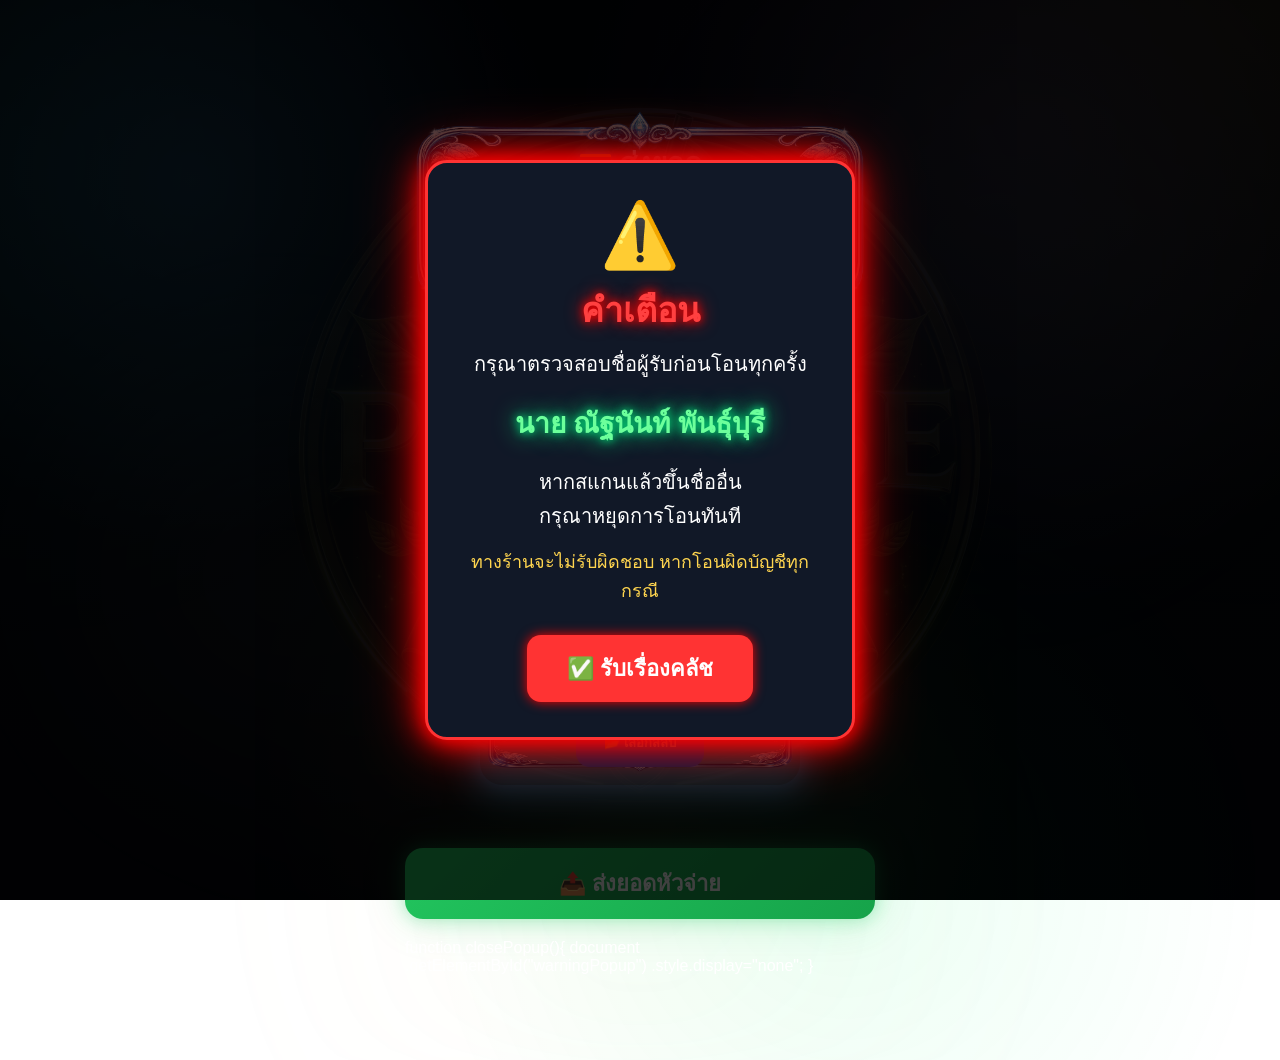
==== pay.html @ 55b943fe "Update pay.html" ====
<!DOCTYPE html>
<html lang="th">

<head>

<meta charset="UTF-8">
<meta name="viewport" content="width=device-width, initial-scale=1.0">

<title>ส่งยอด</title>

<link rel="stylesheet" href="style.css">

</head>

<!-- Popup Warning -->
<div id="warningPopup" class="popup-overlay">

    <div class="popup-box">

        <div class="popup-icon">
            ⚠️
        </div>

        <h2>คำเตือน</h2>

        <p>
            กรุณาตรวจสอบชื่อผู้รับก่อนโอนทุกครั้ง
        </p>

        <h3>
            นาย ณัฐนันท์ พันธุ์บุรี
        </h3>

        <p>
            หากสแกนแล้วขึ้นชื่ออื่น
            <br>
            กรุณาหยุดการโอนทันที
        </p>

        <small>
            ทางร้านจะไม่รับผิดชอบ
            หากโอนผิดบัญชีทุกกรณี
        </small>

        <button onclick="closePopup()">
            ✅ รับเรื่องคลัช
        </button>

    </div>

</div>

<body>

<div class="pay-box">

    <div class="pay-header">

        <h1>💳 ส่งยอด</h1>

        <h2 id="customerName">
            รอเปรี๊ยบ!
        </h2>

        <p>ยอดที่ต้องชำระ</p>

        <h1 id="amount">
            0 บาท
        </h1>

    </div>

    <div class="qr-frame">

        <img src="qr.png" class="qr">

        <h2 class="qr-name">
            นาย ณัฐนันท์ พันธุ์บุรี
        </h2>

    </div>

<div class="slip-frame">

    <input
        type="file"
        id="slip"
        accept="image/*">

    <label for="slip" class="upload-btn">
        📂 เลือกสลิป
    </label>

</div>  
 <div>
    <button
    id="submitBtn"
    onclick="submitPayment()">

        📤 ส่งยอดหัวจ่าย

    </button>

</div>

<script src="pay.js"></script>

</body>
</html>

function closePopup(){

document
.getElementById("warningPopup")
.style.display="none";

}
---- style.css ----
*{margin:0;padding:0;box-sizing:border-box;font-family:Arial,sans-serif;}
body{min-height:100vh;color:#fff;padding:20px;overflow-x:hidden;background:radial-gradient(circle at 15% 20%,rgba(90,170,255,.18),transparent 28%),radial-gradient(circle at 80% 15%,rgba(180,120,255,.12),transparent 35%),radial-gradient(circle at 50% 80%,rgba(255,210,70,.08),transparent 40%),linear-gradient(rgba(2,4,10,.90),rgba(2,4,10,.90)),url("img/logo.png") center center / 55% no-repeat,linear-gradient(180deg,#02040a,#071120,#081727,#03060d);background-attachment:fixed;animation:fadePage .6s ease;}
body::before{content:"";position:fixed;inset:-30%;z-index:-2;pointer-events:none;background:radial-gradient(circle at 20% 30%,rgba(0,255,255,.08),transparent 25%),radial-gradient(circle at 80% 20%,rgba(255,215,0,.08),transparent 30%),radial-gradient(circle at 60% 80%,rgba(0,255,120,.08),transparent 25%);animation:bgRotate 40s linear infinite;}
body::after{content:"";position:fixed;inset:-20%;z-index:-3;pointer-events:none;background:radial-gradient(circle at 30% 60%,rgba(255,255,255,.05),transparent 22%),radial-gradient(circle at 70% 35%,rgba(80,180,255,.06),transparent 26%),radial-gradient(circle at 50% 85%,rgba(255,220,120,.04),transparent 30%);filter:blur(35px);animation:bgFloat 18s ease-in-out infinite alternate;}
header{position:relative;display:flex;flex-direction:column;align-items:center;justify-content:center;margin-bottom:20px;overflow:visible;}
header::before{content:"";position:absolute;top:50%;left:50%;width:260px;height:260px;transform:translate(-50%,-50%);border-radius:50%;pointer-events:none;z-index:0;background:conic-gradient(#ffd700,#00ff99,#00cfff,#ff00ff,#ffd700);filter:blur(28px);opacity:.45;animation:ringRotate 12s linear infinite;}

radial-gradient(circle at 15% 20%,rgba(90,170,255,.18),transparent 28%),
radial-gradient(circle at 80% 15%,rgba(180,120,255,.12),transparent 35%),
radial-gradient(circle at 50% 80%,rgba(255,210,70,.08),transparent 40%),
linear-gradient(180deg,#02040a,#071120,#081727,#03060d);}
header{text-align:center;margin-bottom:30px;}
header h1{font-size:38px;margin-bottom:8px;}
header p{color:#94a3b8;font-size:15px;}
input{width:100%;padding:16px;border:none;border-radius:15px;font-size:18px;margin-bottom:25px;outline:none;background:#1e293b;color:white;}
input::placeholder{color:#94a3b8;}

#leaderboard{display:flex;flex-direction:column;gap:15px;margin-bottom:35px;}
#list{display:none;}
#customerCard{position:relative;overflow:hidden;border-radius:22px;transition:.4s;}
#customerSelect{width:520px;max-width:100%;display:block;margin:20px auto;padding:15px 20px;border:none;border-radius:14px;background:#1e293b;color:#fff;font-size:17px;outline:none;cursor:pointer;box-shadow:0 8px 18px rgba(0,0,0,.25);transition:.25s;}
#customerSelect:hover{transform:translateY(-2px);box-shadow:0 12px 24px rgba(0,0,0,.35);}
#customerSelect:focus{border:2px solid #22c55e;}.search-section{display:flex;flex-direction:column;align-items:center;gap:18px;margin:35px 0;}
#search{width:520px;max-width:100%;padding:15px 20px;background:#1e293b;color:#fff;border:none;border-radius:14px;font-size:17px;outline:none;box-shadow:0 8px 18px rgba(0,0,0,.25);transition:.25s;}
#amount{color:#52ff89;text-shadow:0 0 10px rgba(0,255,120,.9),0 0 24px rgba(0,255,120,.45);font-size:40px;margin:6px 0 0;line-height:1;}
#slip{display:none;}
#slip::file-selector-button{background:#2563eb;color:white;border:none;padding:16px 28px;border-radius:12px;font-size:18px;font-weight:bold;cursor:pointer;margin-right:15px;transition:.25s;}
#slip::file-selector-button:hover{background:#1d4ed8;}
#loading{position:fixed;inset:0;background:#0f172a;display:flex;flex-direction:column;justify-content:center;align-items:center;z-index:9999;}

.main-logo{position:relative;z-index:5;display:block;width:220px;max-width:65vw;height:auto;margin:0 auto 18px;animation:logoFloat 4s ease-in-out infinite,logoGlow 2.8s ease-in-out infinite;filter:drop-shadow(0 0 12px rgba(255,215,0,.8))drop-shadow(0 0 26px rgba(0,255,120,.45))drop-shadow(0 0 40px rgba(0,180,255,.35));}
.welcome{display:block;text-align:center;}
.welcome h2{margin-bottom:12px;}
.welcome p{color:#94a3b8;}
.qr-frame{position:relative;width:100%;max-width:380px;margin:0 auto;border-radius:30px;padding:30px 20px 18px;display:flex;flex-direction:column;justify-content:center;align-items:center;background:none center/100% 100% no-repeat;box-shadow:0 0 18px rgba(80,180,255,.35),0 0 45px rgba(80,180,255,.18);animation:blueAura 2.8s ease-in-out infinite;}
.qr-frame::after{content:"";position:absolute;inset:-8px;border-radius:22px;background:#4fc3ff;filter:blur(18px);opacity:.6;z-index:-1;animation:summaryGlow 2.8s ease-in-out infinite;}
.qr{width:60%;max-width:220px;display:block;background:none;padding:0;border:none;}
.qr-name{margin-top:18px;font-size:20px;text-align:center;color:#fff;text-shadow:0 0 8px rgba(255,255,255,.9),0 0 18px rgba(255,255,255,.45);}
.qr-title{text-align:center;margin-bottom:18px;}
.slip-frame{position:relative;width:320px;max-width:90%;margin:18px auto;border-radius:22px;padding:18px;display:flex;justify-content:center;align-items:center;background:url("img/detail-blue.png") center/100% 100% no-repeat;box-shadow:0 0 18px rgba(80,180,255,.35),0 0 45px rgba(80,180,255,.18);animation:blueAura 2.8s ease-in-out infinite;}
.slip-frame::after{content:"";position:absolute;inset:-8px;border-radius:22px;background:#4fc3ff;filter:blur(18px);opacity:.6;z-index:-1;animation:summaryGlow 2.8s ease-in-out infinite;}
.slip-frame #slip{width:88%;margin:0;}
.upload-btn{display:inline-block;padding:14px 28px;background:#2563eb;border-radius:14px;cursor:pointer;font-size:13px;font-weight:bold;color:#fff;transition:.25s;}
.upload-btn:hover{transform:scale(1.04);}
.loading-logo{width:180px;max-width:70vw;margin-bottom:25px;animation:logoSpin 2.8s linear infinite,loadingGlow 2s ease-in-out infinite;filter:drop-shadow(0 0 15px #ffd700)drop-shadow(0 0 30px #00ff99)drop-shadow(0 0 45px #00cfff);}

.pay-status{margin:10px 0;padding:10px;border-radius:12px;text-align:center;font-weight:bold;background:#e8f5e9;color:#2e7d32;}
.pay-btn{width:100%;margin-top:15px;padding:14px;border:none;border-radius:13px;background:#22c55e;color:white;font-size:22px;font-weight:bold;cursor:pointer;transition:.25s;}
.pay-btn:hover{background:#16a34a;transform:scale(1.02);}
.pay-header>*{position:relative;z-index:2;}
.pay-header{position:relative;background:url("img/detail-blue.png") center/100% 100% no-repeat;padding:55px 30px;min-height:270px;border-radius:30px;display:flex;flex-direction:column;justify-content:center;align-items:center;text-align:center;overflow:hidden;animation:blueAura 2.8s ease-in-out infinite;}.pay-header::after{content:"";position:absolute;inset:-8px;border-radius:22px;background:#4fc3ff;filter:blur(18px);opacity:.035;transform:scale(.75);z-index:-1;animation:summaryGlow 2.8s ease-in-out infinite;}
.pay-header h1{color:#7de8ff;text-shadow:0 0 8px rgba(80,200,255,.8),0 0 18px rgba(80,200,255,.45);font-size:28px;margin:0;line-height:1.1;}
.pay-header h2{color:#ffffff;text-shadow:0 0 8px rgba(255,255,255,.8),0 0 18px rgba(255,255,255,.35);font-size:27px;margin:8px 0 4px;line-height:1.1;}
.pay-header p{color:#ffd86b;text-shadow:0 0 8px rgba(255,215,0,.6);font-size:16px;margin:4px 0;line-height:1;}
.pay-header::before{content:"";position:absolute;inset:0;border-radius:20px;background:url("img/logo.png") center/42% auto no-repeat;opacity:.08;pointer-events:none;z-index:0;}
.pay-box{width:100%;max-width:520px;margin:40px auto;padding:25px;display:flex;flex-direction:column;gap:20px;position:relative;z-index:1;}
.pay-box button{width:100%;display:block;padding:18px 20px;margin-top:25px;border:none;border-radius:18px;font-size:22px;font-weight:700;color:#fff;cursor:pointer;background:linear-gradient(135deg,#22c55e,#16a34a);box-shadow:0 0 18px rgba(34,197,94,.35),0 0 45px rgba(34,197,94,.18);transition:.25s;animation:greenAura 2.8s ease-in-out infinite;}
.pay-box button:hover{transform:translateY(-2px);}
.pay-box button:active{transform:scale(.98);}
.point-box{display:grid;grid-template-columns:repeat(auto-fit,minmax(220px,1fr));gap:20px;margin-top:30px;}
.point-card{background:url("img/detail-normal.png")center/100% 100%no-repeat;border-radius:18px;padding:20px;text-align:center;}
.point-card h2{margin:15px 0;font-size:38px;color:#5cff9d;text-shadow:0 0 10px rgba(0,255,120,.85),0 0 22px rgba(0,255,120,.4);}
.point-card h3{color:#ffe082;font-size:18px;font-weight:700;text-shadow:0 0 8px rgba(255,210,70,.75);}
.progress{width:100%;height:18px;background:#334155;border-radius:30px;overflow:hidden;}
.progress div{height:100%;background:#22c55e;border-radius:30px;transition:.5s;}

.detail-grid{display:grid;grid-template-columns:repeat(2,1fr);gap:12px;}
.detail-item{position:relative;background:url("img/detail-normal.png")center/100% 100%no-repeat;border:none;border-radius:18px;padding:14px;text-align:center;min-height:90px;}
.detail-item:hover{transform:scale(1.03);}
.detail-item h3{font-size:18px;margin-bottom:8px;color:#ffd54f;font-weight:700;text-shadow:0 0 8px rgba(255,210,70,.75);}
.detail-item p{color:#9ddcff;font-size:16px;font-weight:600;margin:0;line-height:1.5;text-shadow:0 0 6px rgba(90,180,255,.55);}
.divider{width:100%;display:flex;align-items:center;color:#94a3b8;font-size:14px;}
.divider::before,
.divider::after{content:"";flex:1;height:1px;background:#334155;}
.divider span{margin:0 16px;}


.summary-card{position:relative;overflow:visible;display:flex;flex-direction:column;justify-content:center;align-items:center;text-align:center;min-height:170px;padding:20px;border:none;border-radius:18px;transition:.3s;}
.summary-card::before{content:"";position:absolute;inset:0;border-radius:18px;z-index:-2;}
.summary-card::after{content:"";position:absolute;inset:-8px;border-radius:24px;filter:blur(18px);opacity:.7;z-index:-3;animation:summaryGlow 2.8s ease-in-out infinite;}
.summary-card:hover{transform:translateY(-8px);border-color:#22c55e;box-shadow:0 25px 45px rgba(34,197,94,.25);}
.summary-card span{display:block;margin-bottom:10px;font-size:30px;line-height:1;}
.summary-card h2{margin:8px 0 0;font-size:32px;font-weight:700;}
.summary-card h3{margin-top:8px;font-size:15px;font-weight:600;}
.summary{display:grid;grid-template-columns:repeat(4,1fr);gap:18px;margin-bottom:30px;}


.customer-name::after{content:"";position:absolute;top:0;left:-120%;width:70%;height:100%;background:linear-gradient(90deg,transparent,rgba(255,255,255,.45),transparent);transform:skewX(-25deg);animation:nameShine 5s linear infinite;}
.customer{background:#1e293b;border-radius:18px;padding:20px;margin-bottom:16px;cursor:pointer;transition:.25s;border:1px solid rgba(255,255,255,.05);animation:cardShow .45s ease;}
.customer:hover{transform:translateY(-4px);background:#263449;}
.customer h3{margin-bottom:12px;}
.customer p{margin:6px 0;color:#cbd5e1;}
.customer-box{position:relative;overflow:visible;border-radius:24px;isolation:isolate;padding:28px;animation:cardOpen .45s ease;}
.customer-box::before{content:"";position:absolute;inset:0;z-index:-2;background:url("img/customer-normal.png")center/100% 100%no-repeat;}
.customer-box::after{content:"";position:absolute;inset:-8px;border-radius:28px;filter:blur(18px);opacity:.75;z-index:-3;animation:summaryGlow 2.5s ease-in-out infinite;}
.customer-box > *{position:relative;z-index:10;}

.title{margin:30px 0 20px;font-size:28px;color:#fff;text-shadow:0 0 10px rgba(255,255,255,.6),0 0 22px rgba(255,215,0,.35);}
.total-box{background:url("img/detail-normal.png")center/100% 100%no-repeat;display:flex;flex-direction:column;align-items:center;padding:28px 20px;animation:moneyBeat 2.5s ease-in-out infinite;}
.total-box p{color:#ffd54f;font-size:22px;font-weight:700;letter-spacing:1px;text-align:center;text-shadow:0 0 8px rgba(255,210,70,.8);}
.total-box h2{margin-top:12px;font-size:38px;color:#52ff89;line-height:1.2;text-align:center;text-shadow:0 0 10px rgba(0,255,120,.9),0 0 25px rgba(0,255,120,.45);}

.rank{background:#1e293b;border-radius:18px;padding:18px 24px;margin-bottom:14px;display:flex;justify-content:space-between;align-items:center;border:1px solid rgba(255,255,255,.05);transition:.25s;cursor:pointer;    position:relative;overflow:visible;}
.rank::after{content:"";position:absolute;inset:-8px;border-radius:24px;filter:blur(18px);opacity:.7;z-index:-3;}
.rank-name{font-size:20px;font-weight:bold;text-shadow:0 0 8px rgba(255,255,255,.7),0 0 18px rgba(255,255,255,.35);}
.rank-money{color:#4ade80;font-size:20px;font-weight:bold;text-shadow:0 0 8px rgba(34,197,94,.9),0 0 20px rgba(34,197,94,.45);}
.rank-gap{text-align:center;color:#94a3b8;padding:18px;font-size:15px;line-height:1.8;}
.rank-ribbon{position:absolute;top:18px;right:-38px;width:170px;text-align:center;padding:8px 0;font-size:13px;font-weight:bold;color:#fff;transform:rotate(40deg);z-index:20;letter-spacing:1px;animation:ribbonFloat 2s ease-in-out infinite;}
.rain{position:absolute;inset:0;overflow:hidden;pointer-events:none;z-index:4;}
.rain::before{content:"";position:absolute;inset:-20%;background-image:radial-gradient(circle,rgba(255,255,255,.65) 1px,transparent 2px);background-size:18px 26px;animation:rainFall .45s linear infinite;opacity:.55;}

.rank.top1{background:url("img/customer-gold.png") center/100% 100% no-repeat;animation:summaryGold 2.8s ease-in-out infinite;}
.rank.top1::after{background:#ffd700;animation:summaryGlow 2.5s ease-in-out infinite;}
.customer-box.gold .total-box{background:url("img/detail-gold.png") center/100% 100% no-repeat;}
.customer-box.gold .point-card{background:url("img/detail-gold.png")center/100% 100%no-repeat;}
.customer-box.gold::before{background:url("img/logo.png") center/contain no-repeat;opacity:.08;}
.customer-box.gold::after{background:#ffd700;}
.customer-box.gold .detail-item{background:url("img/detail-gold.png") center/100% 100% no-repeat;}
.customer-box.gold{animation:goldAura 2.8s ease-in-out infinite;box-shadow:0 0 18px rgba(255,215,0,.35),0 0 45px rgba(255,215,0,.18);}
.rank-ribbon.gold{position:absolute;top:14px;right:-42px;width:155px;text-align:center;padding:8px 0;background:linear-gradient(135deg,#f7d24b,#ffbf00,#d99b00);color:#fff;font-size:12px;font-weight:bold;letter-spacing:2px;transform:rotate(45deg);box-shadow:0 6px 18px rgba(255,193,7,.45);z-index:20;}
.summary-card.gold{background:url("img/detail-gold.png")center/100% 100%no-repeat;animation:summaryGold 2.8s ease-in-out infinite;box-shadow:0 0 18px rgba(255,215,0,.35),0 0 45px rgba(255,215,0,.20);}
.summary-card.gold h2{color:#ffe45c;text-shadow:0 0 8px #ffd700,0 0 18px rgba(255,215,0,.8);}
.summary-card.gold h3{color:#ffe27a;text-shadow:0 0 8px rgba(255,215,0,.8);}
.summary-card.gold::after{background:#ffd700;animation:summaryGlow 2.5s ease-in-out infinite;}

.rank.top2{background:url("img/customer-silver.png")center/100% 100%no-repeat;animation:summarySilver 2.8s ease-in-out infinite;}
.rank.top2::after{background:#ffffff;animation:summaryGlow 2.5s ease-in-out infinite;}
.customer-box.silver .total-box{background:url("img/detail-silver.png") center/100% 100% no-repeat;}
.customer-box.silver{animation:cardOpen .45s ease,silverAura 2.8s ease-in-out infinite;}
.customer-box.silver .point-card{background:url("img/detail-silver.png")center/100% 100%no-repeat;}
.customer-box.silver::after{background:#ffffff;}
.customer-box.silver::before{background:url("img/logo.png") center/contain no-repeat;opacity:.08;}
.customer-box.silver .detail-item{background:url("img/detail-silver.png") center/100% 100% no-repeat;}
.rank-ribbon.silver{position:absolute;top:14px;right:-42px;width:155px;text-align:center;padding:8px 0; background:linear-gradient(135deg,#dfe4ea,#a4b0be,#747d8c);color:#fff;font-size:12px;font-weight:bold;letter-spacing:2px;transform:rotate(45deg);box-shadow:0 6px 18px rgba(180,180,180,.4);z-index:20;}
.summary-card.silver{background:url("img/detail-silver.png")center/100% 100%no-repeat;animation:summarySilver 2.8s ease-in-out infinite;box-shadow:0 0 18px rgba(255,255,255,.28),0 0 45px rgba(255,255,255,.16);}
.summary-card.silver h2{color:#f3f3f3;text-shadow:0 0 8px #ffffff,0 0 18px rgba(255,255,255,.8);}
.summary-card.silver h3{color:#ececec;text-shadow:0 0 8px rgba(255,255,255,.7);}
.summary-card.silver::after{background:#ffffff;animation:summaryGlow 2.5s ease-in-out infinite;}

.rank.top3{background:url("img/customer-bronze.png")center/100% 100%no-repeat;animation:summaryBronze 2.8s ease-in-out infinite;}
.rank.top3::after{background:#cd7f32;animation:summaryGlow 2.5s ease-in-out infinite;}
.customer-box.bronze .total-box{background:url("img/detail-bronze.png") center/100% 100% no-repeat;}
.customer-box.bronze{animation:cardOpen .45s ease,bronzeAura 2.8s ease-in-out infinite;}
.customer-box.bronze .point-card{background:url("img/detail-bronze.png")center/100% 100%no-repeat;}
.customer-box.bronze::after{background:#cd7f32;}
.customer-box.bronze::before{background:url("img/logo.png") center/contain no-repeat;opacity:.08;}
.customer-box.bronze .detail-item{background:url("img/detail-bronze.png") center/100% 100% no-repeat;}
.rank-ribbon.bronze{position:absolute;top:14px;right:-42px;width:155px;text-align:center;padding:8px 0;background:linear-gradient(135deg,#d48a4d,#b87333,#8c5a2b);color:#fff;font-size:12px;font-weight:bold;letter-spacing:2px;transform:rotate(45deg);box-shadow:0 6px 18px rgba(184,115,51,.4);z-index:20;}
.summary-card.bronze{background:url("img/detail-bronze.png")center/100% 100%no-repeat;animation:summaryBronze 2.8s ease-in-out infinite;box-shadow:0 0 18px rgba(205,127,50,.35),0 0 45px rgba(205,127,50,.18);}
.summary-card.bronze h2{color:#ffbd80;text-shadow:0 0 8px #cd7f32,0 0 18px rgba(205,127,50,.8);}
.summary-card.bronze h3{color:#ffc48f;text-shadow:0 0 8px rgba(205,127,50,.7);}
.summary-card.bronze::after{background:#cd7f32;animation:summaryGlow 2.5s ease-in-out infinite;}


.rank.last{background:url("img/customer-last.png")center/100% 100%no-repeat;animation:summaryLast 2.8s ease-in-out infinite;}
.rank.last::after{background:#ff4040;animation:summaryGlow 2.5s ease-in-out infinite;}
.customer-box.last .total-box{background:url("img/detail-last.png")center/100% 100%no-repeat;}
.customer-box.last .point-card{background:url("img/detail-last.png")center/100% 100%no-repeat;}
.customer-box.last::after{background:#ff4040;}
.customer-box.last::before{background:url("img/logo.png") center/contain no-repeat;opacity:.08;}
.customer-box.last .detail-item{background:url("img/detail-last.png") center/100% 100% no-repeat;}
.customer-box.last{animation:cardOpen .45s ease,lastAura 3.2s ease-in-out infinite;filter:grayscale(.35);}
.customer-box.last .total-box,
.customer-box.last .detail-item,
.customer-box.last .point-card{opacity:.88;}
.rank-ribbon.last{background:linear-gradient(135deg,#666,#444,#222);color:#eee;}
.summary-card.last{background:url("img/detail-last.png")center/100% 100%no-repeat;animation:summaryLast 2.8s ease-in-out infinite;box-shadow:0 0 18px rgba(255,80,80,.35),0 0 45px rgba(255,80,80,.18);}
.summary-card.last h2{color:#ff9090;text-shadow:0 0 8px #ff4040,0 0 18px rgba(255,80,80,.8);}
.summary-card.last h3{color:#ffb3b3;text-shadow:0 0 8px rgba(255,70,70,.7);}
.summary-card.last::after{background:#ff4040;animation:summaryGlow 2.5s ease-in-out infinite;}


.success-overlay{position:fixed;left:0;top:0;width:100%;height:100%;background:rgba(0,0,0,.75);display:none;justify-content:center;align-items:center;z-index:999999;}
.success-box{width:90%;max-width:430px;padding:35px;text-align:center;border-radius:28px;background:#111827;border:2px solid #00ff88;box-shadow:0 0 18px #00ff88,0 0 35px #00ff88,0 0 70px rgba(0,255,120,.5);animation:popupScale .4s;}
.success-icon{font-size:72px;animation:successPulse 1.2s infinite;}
.success-box h2{color:#65ff9d;font-size:34px;margin:15px 0;text-shadow:0 0 10px #00ff88,0 0 25px #00ff88;}
.success-box p{font-size:24px;color:white;margin-bottom:25px;}
.success-box small{font-size:18px;color:#ffd54f;}
.success-loader{width:55px;height:55px;margin:25px auto;border:5px solid rgba(255,255,255,.15);border-top:5px solid #00ff88;border-radius:50%;animation:spin 1s linear infinite;}
.popup-overlay{position:fixed;left:0;top:0;width:100%;height:100%;background:rgba(0,0,0,.75);display:flex;justify-content:center;align-items:center;z-index:99999;animation:popupFade .35s;}
.popup-box{width:90%;max-width:430px;padding:35px;border-radius:22px;background:#111827;border:3px solid #ff3333;text-align:center;box-shadow:0 0 18px red,0 0 35px red,0 0 60px rgba(255,0,0,.8);animation:dangerFlash .8s infinite,popupScale .4s;}
.popup-icon{font-size:64px;margin-bottom:10px;animation:iconShake .6s infinite;}
.popup-box h2{color:#ff4040;font-size:34px;margin-bottom:10px;text-shadow:0 0 8px red,0 0 18px red;}
.popup-box h3{color:#6cff9b;font-size:28px;margin:20px 0;text-shadow:0 0 10px #00ff88,0 0 25px #00ff88;}
.popup-box p{font-size:20px;color:white;line-height:1.7;}
.popup-box small{display:block;margin-top:15px;font-size:18px;color:#ffd54f;line-height:1.6;}
.popup-box button{margin-top:30px;padding:16px 40px;font-size:22px;border:none;border-radius:14px;cursor:pointer;background:#ff3333;color:white;font-weight:bold;box-shadow:0 0 12px red;transition:.2s;}
.popup-box button:hover{transform:scale(1.05);background:#ff0000;}

@keyframes spin{to{transform:rotate(360deg);}}
@keyframes successPulse{0%{transform:scale(1);}50%{transform:scale(1.15);}100%{transform:scale(1);}}
@keyframes dangerFlash{0%{border-color:#ff0000;box-shadow:0 0 15px red,0 0 30px red;}50%{border-color:#ff9900;box-shadow:0 0 30px orange,0 0 55px red;}100%{border-color:#ff0000;box-shadow:0 0 15px red,0 0 30px red;}}
@keyframes iconShake{0%{transform:rotate(0deg);}20%{transform:rotate(-8deg);}40%{transform:rotate(8deg);}60%{transform:rotate(-8deg);}80%{transform:rotate(8deg);}100%{transform:rotate(0deg);}}
@keyframes popupScale{from{transform:scale(.8);opacity:0;}to{transform:scale(1);opacity:1;}}
@keyframes popupFade{from{opacity:0;}to{opacity:1;}}
@keyframes ringRotate{from{transform:translate(-50%,-50%) rotate(0deg);}to{transform:translate(-50%,-50%) rotate(360deg);}}
@keyframes logoSpin{from{transform:rotate(0deg);}to{transform:rotate(360deg);}}
@keyframes loadingGlow{0%,100%{filter:drop-shadow(0 0 10px #ffd700)drop-shadow(0 0 22px #00ff99)drop-shadow(0 0 35px #00cfff);}50%{filter:drop-shadow(0 0 18px #ffffff)drop-shadow(0 0 40px #00ff99)drop-shadow(0 0 60px #ffd700);}}

@keyframes summaryShine{0%{left:-120%;}40%{left:130%;}100%{left:130%;}}
@keyframes goldAura{0%,100%{box-shadow:0 0 10px rgba(255,215,0,.25),0 0 25px rgba(255,215,0,.15);}50%{box-shadow:0 0 22px rgba(255,215,0,.55),0 0 60px rgba(255,215,0,.35);}}
@keyframes summaryGold{0%,100%{box-shadow:0 0 10px rgba(255,215,0,.30),0 0 25px rgba(255,215,0,.15);}50%{box-shadow:0 0 22px rgba(255,215,0,.70),0 0 55px rgba(255,215,0,.35);}}
@keyframes summaryGlow{0%,100%{opacity:.35;transform:scale(.96);}50%{opacity:.85;transform:scale(1.03);}}
@keyframes summarySilver{0%,100%{box-shadow:0 0 10px rgba(240,240,240,.25),0 0 25px rgba(220,220,220,.12);}50%{box-shadow:0 0 20px rgba(255,255,255,.60),0 0 50px rgba(220,220,220,.28);}}
@keyframes silverAura{0%,100%{box-shadow:0 0 10px rgba(230,230,230,.22),0 0 24px rgba(200,200,200,.12);}50%{box-shadow:0 0 20px rgba(255,255,255,.45),0 0 50px rgba(220,220,220,.28);}}
@keyframes summaryBronze{0%,100%{box-shadow:0 0 10px rgba(205,127,50,.25),0 0 25px rgba(205,127,50,.15);}50%{box-shadow:0 0 20px rgba(205,127,50,.55),0 0 50px rgba(205,127,50,.30);}}
@keyframes bronzeAura{0%,100%{box-shadow:0 0 10px rgba(184,115,51,.22),0 0 24px rgba(184,115,51,.12);}50%{box-shadow:0 0 20px rgba(205,127,50,.45),0 0 50px rgba(205,127,50,.28);}}
@keyframes summaryLast{0%,100%{box-shadow:0 0 10px rgba(200,70,70,.25),0 0 25px rgba(200,70,70,.15);}50%{box-shadow:0 0 22px rgba(255,90,90,.55),0 0 50px rgba(255,90,90,.28);}}
@keyframes lastAura{0%,100%{box-shadow:0 0 10px rgba(120,70,35,.25),0 0 25px rgba(80,45,20,.18);}50%{box-shadow:0 0 22px rgba(170,100,55,.55),0 0 55px rgba(120,70,35,.35);}}
@keyframes blueAura{0%,100%{box-shadow:0 0 12px rgba(80,180,255,.25),0 0 30px rgba(80,180,255,.15);}50%{box-shadow:0 0 24px rgba(80,180,255,.65),0 0 55px rgba(80,180,255,.35);}}

@keyframes greenAura{0%,100%{box-shadow:0 0 10px rgba(34,197,94,.35),0 0 30px rgba(34,197,94,.18);}50%{box-shadow:0 0 22px rgba(34,197,94,.75),0 0 60px rgba(34,197,94,.40);}}
@keyframes bgFloat{0%{transform:translate(-30px,-20px) scale(1);}50%{transform:translate(25px,15px) scale(1.08);}100%{transform:translate(-15px,30px) scale(.96);}}                        
@keyframes bgRotate{from{transform:rotate(0deg) scale(1.1);}to{transform:rotate(360deg) scale(1.1);}}
@keyframes fadePage{from{opacity:0;transform:translateY(20px);}to{opacity:1;transform:translateY(0);}}
@keyframes cardShow{from{opacity:0;transform:translateY(18px);}to{opacity:1;transform:translateY(0);}}
@keyframes fadeUp{from{opacity:0;transform:translateY(20px);}to{opacity:1;transform:translateY(0);}}.summary-card,.rank,.customer,#customerCard,.pay-box{animation:fadeUp .45s ease;}
@keyframes glowGold{0%{box-shadow:0 0 10px rgba(255,215,0,.25);}50%{box-shadow:0 0 24px rgba(255,215,0,.55);}100%{box-shadow:0 0 10px rgba(255,215,0,.25);}}
@keyframes twinkle{0%,100%{opacity:.3;transform:scale(.9);}50%{opacity:1;transform:scale(1.15);}}
@keyframes starFloatTop{0%,100%{transform:translate(-50%,0);opacity:.7;}50%{transform:translate(-50%,-6px);opacity:1;}}
@keyframes starFloatBottom{0%,100%{transform:translate(-50%,0);opacity:.7;}50%{transform:translate(-50%,6px);opacity:1;}}
@keyframes ribbonFloat{0%,100%{transform:rotate(40deg) translateY(0);}50%{transform:rotate(40deg) translateY(-3px);}}
@keyframes sparkMove{from{transform:rotate(0deg);}to{transform:rotate(360deg);}}
@keyframes sparkMoveReverse{from{transform:rotate(360deg);}to{transform:rotate(0deg);}}
@keyframes rainFall{from{transform:translateY(-80px);}to{transform:translateY(80px);}}
@keyframes spin{from{transform:rotate(0deg);}to{transform:rotate(360deg);}}
@keyframes nameShine{0%{left:-120%;}30%{left:140%;}100%{left:140%;}}
@keyframes cardOpen{0%{transform:scale(.95);opacity:0;}70%{transform:scale(1.03);}100%{transform:scale(1);opacity:1;}}
@keyframes moneyBeat{0%,100%{transform:scale(1);}50%{transform:scale(1.015);}}.last .rank-money{color:#4ade80;font-size:20px;font-weight:700;text-shadow:0 0 8px rgba(34,197,94,.45);}
@keyframes fade{from{opacity:0;transform:translateY(15px);}to{opacity:1;transform:translateY(0);}}

@media(max-width:768px){body{padding:15px;}header h1{font-size:28px;}}
.summary{display:grid;grid-template-columns:repeat(2,1fr);gap:14px;margin-bottom:25px;}
.summary-card h2{font-size:30px;color:#4ade80;margin-top:4px;font-weight:700;}
.customer-name{font-size:36px;font-weight:700;text-align:center;margin-bottom:20px;position:relative;overflow:hidden;color:#9ddcff;text-shadow:0 0 8px rgba(90,190,255,.8),0 0 18px rgba(90,190,255,.45);}                        
.total-box h2{font-size:34px;}}
.detail-grid{grid-template-columns:repeat(2,1fr);}
.point-box{grid-template-columns:1fr;}
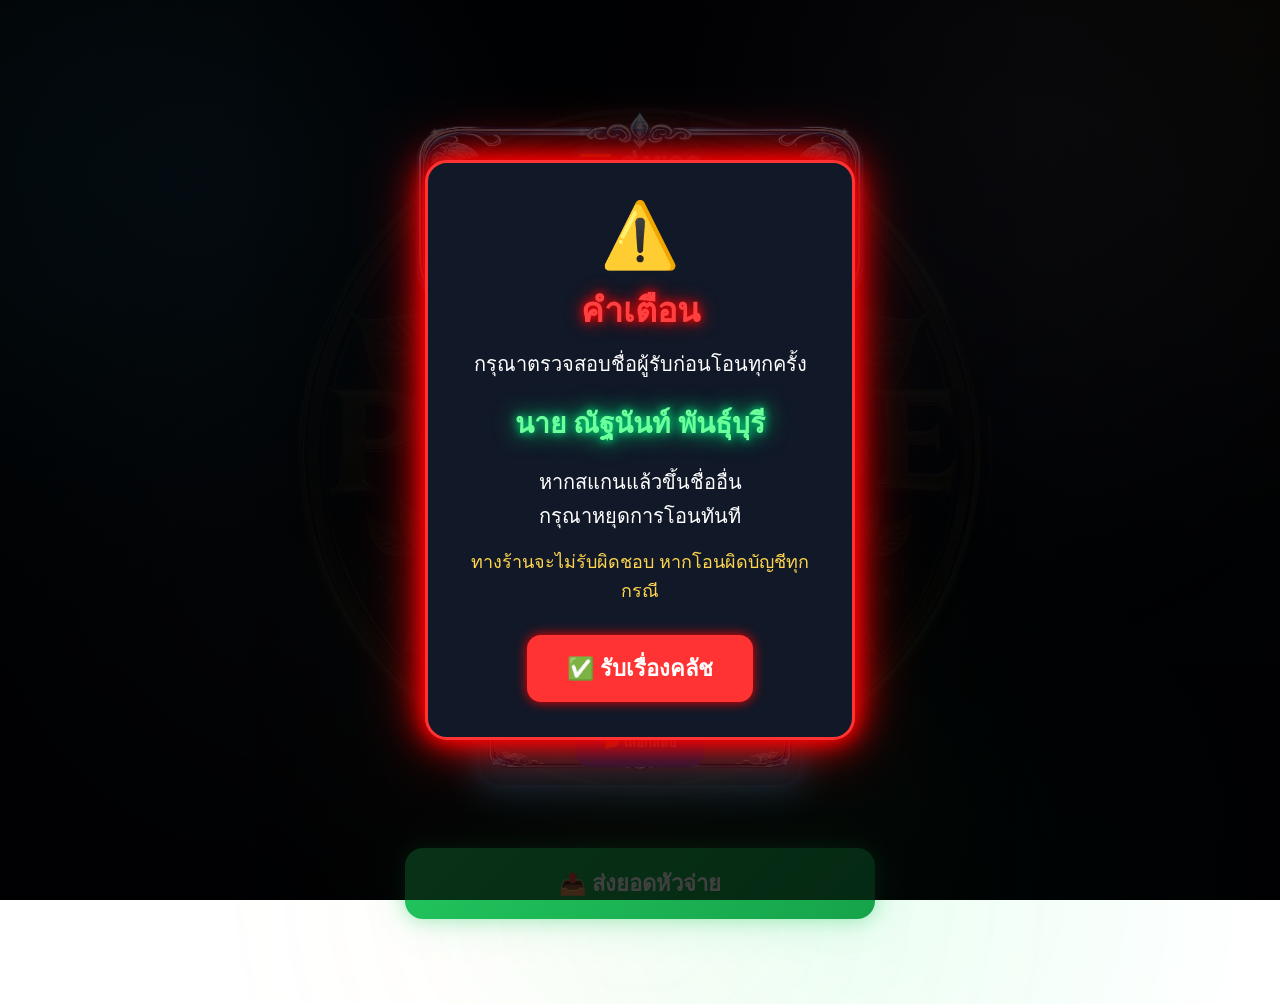
==== commit ff9970c7: "Update pay.html" ====
--- a/pay.html
+++ b/pay.html
@@ -107,11 +107,3 @@
 
 </body>
 </html>
-
-function closePopup(){
-
-document
-.getElementById("warningPopup")
-.style.display="none";
-
-}
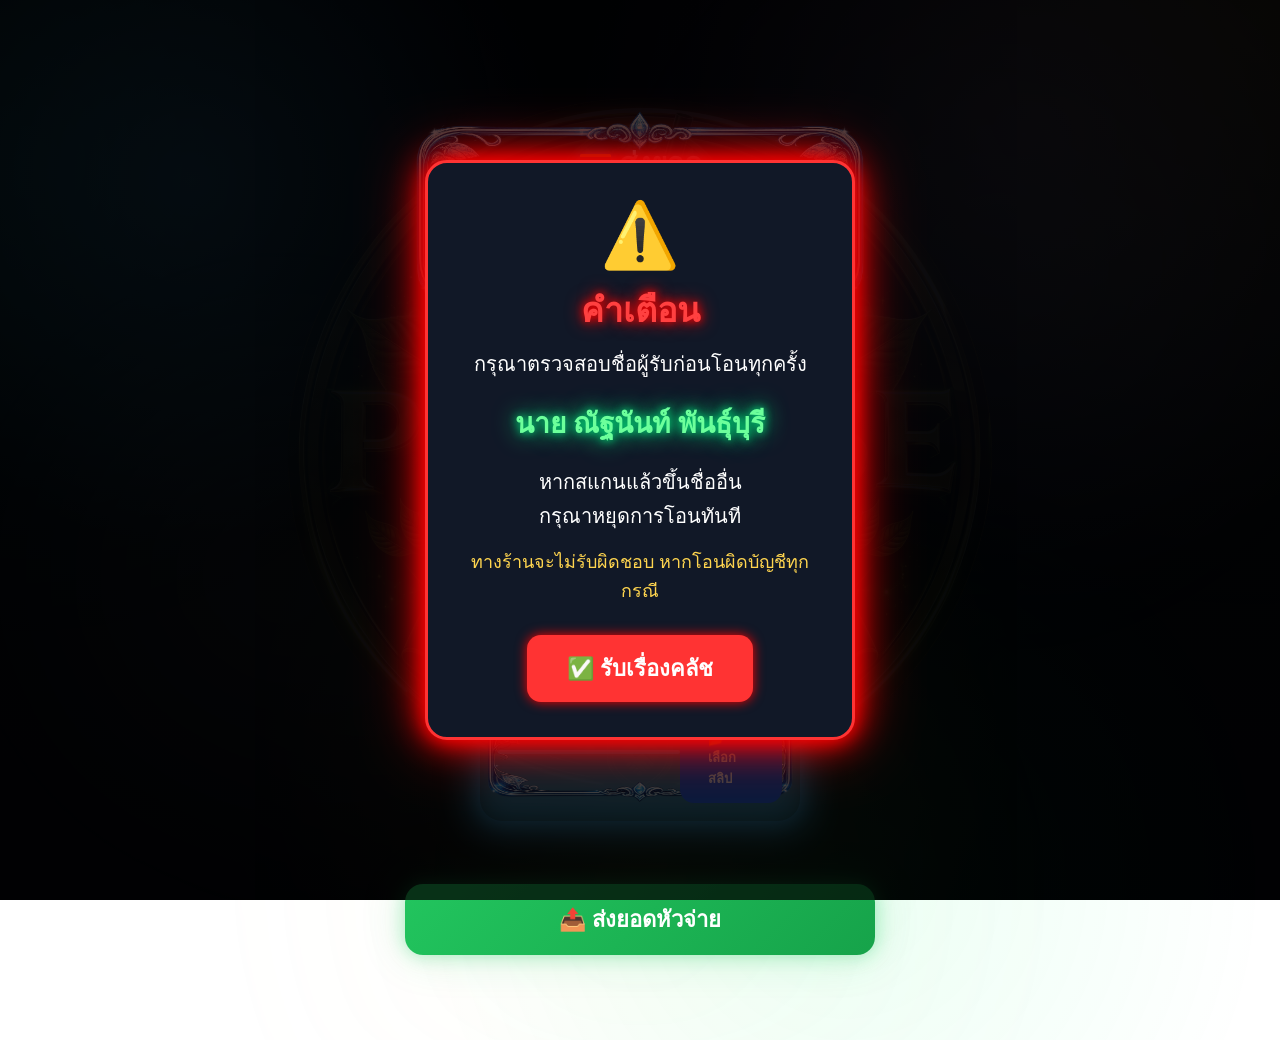
==== commit 240d0fcc: "Update pay.html" ====
--- a/pay.html
+++ b/pay.html
@@ -86,6 +86,10 @@
         type="file"
         id="slip"
         accept="image/*">
+    <img
+        id="preview"
+        class="slip-preview"
+        hidden>
 
     <label for="slip" class="upload-btn">
         📂 เลือกสลิป
@@ -100,6 +104,31 @@
         📤 ส่งยอดหัวจ่าย
 
     </button>
+<!-- Success Popup -->
+
+<div id="successPopup" class="success-overlay">
+
+    <div class="success-box">
+
+        <div class="success-icon">
+            ✅
+        </div>
+
+        <h2>ส่งยอดเรียบร้อย</h2>
+
+        <p>
+            หัวจ่ายรับยอดและ 
+        </p>
+
+        <div class="success-loader"></div>
+
+        <small>
+            กำลังกลับสู่ Dashboard...
+        </small>
+
+    </div>
+
+</div>
 
 </div>
 
--- a/style.css
+++ b/style.css
@@ -40,6 +40,8 @@
 .slip-frame{position:relative;width:320px;max-width:90%;margin:18px auto;border-radius:22px;padding:18px;display:flex;justify-content:center;align-items:center;background:url("img/detail-blue.png") center/100% 100% no-repeat;box-shadow:0 0 18px rgba(80,180,255,.35),0 0 45px rgba(80,180,255,.18);animation:blueAura 2.8s ease-in-out infinite;}
 .slip-frame::after{content:"";position:absolute;inset:-8px;border-radius:22px;background:#4fc3ff;filter:blur(18px);opacity:.6;z-index:-1;animation:summaryGlow 2.8s ease-in-out infinite;}
 .slip-frame #slip{width:88%;margin:0;}
+.slip-preview{display:block;width:100%;max-width:280px;margin:0 auto 18px;border-radius:18px;border:2px solid rgba(80,200,255,.7);box-shadow:0 0 15px rgba(80,180,255,.45),0 0 35px rgba(80,180,255,.18);object-fit:cover;transition:.3s;}
+.slip-preview:hover{transform:scale(1.02);box-shadow:0 0 22px rgba(80,200,255,.7),0 0 45px rgba(80,200,255,.35);}
 .upload-btn{display:inline-block;padding:14px 28px;background:#2563eb;border-radius:14px;cursor:pointer;font-size:13px;font-weight:bold;color:#fff;transition:.25s;}
 .upload-btn:hover{transform:scale(1.04);}
 .loading-logo{width:180px;max-width:70vw;margin-bottom:25px;animation:logoSpin 2.8s linear infinite,loadingGlow 2s ease-in-out infinite;filter:drop-shadow(0 0 15px #ffd700)drop-shadow(0 0 30px #00ff99)drop-shadow(0 0 45px #00cfff);}
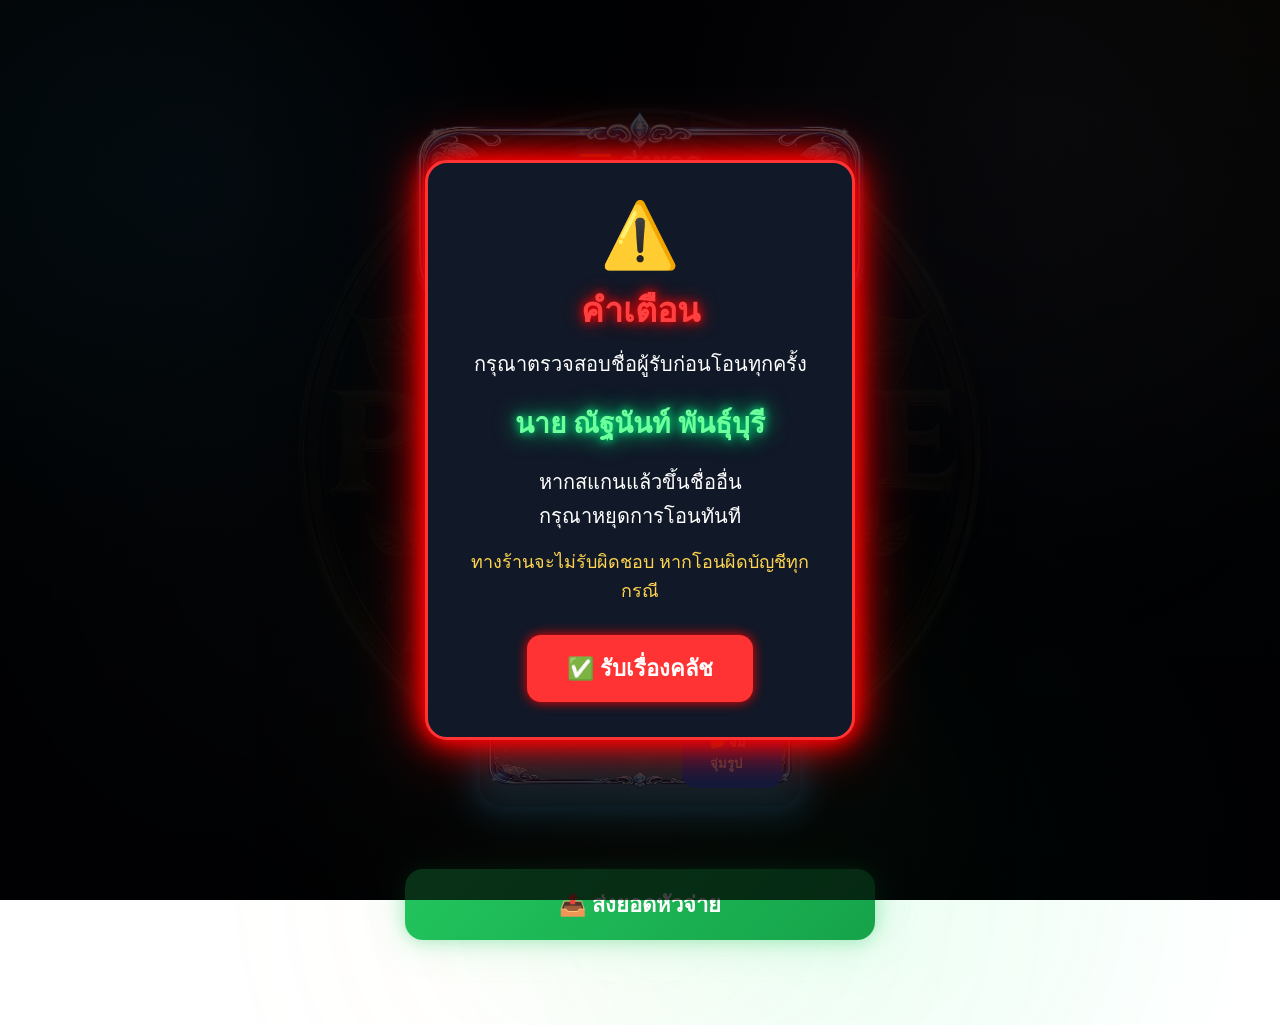
==== commit 47a4bb85: "Update pay.html" ====
--- a/pay.html
+++ b/pay.html
@@ -92,7 +92,7 @@
         hidden>
 
     <label for="slip" class="upload-btn">
-        📂 เลือกสลิป
+        📂 จิ่มจุ่มรูป
     </label>
 
 </div>  
--- a/style.css
+++ b/style.css
@@ -40,7 +40,7 @@
 .slip-frame{position:relative;width:320px;max-width:90%;margin:18px auto;border-radius:22px;padding:18px;display:flex;justify-content:center;align-items:center;background:url("img/detail-blue.png") center/100% 100% no-repeat;box-shadow:0 0 18px rgba(80,180,255,.35),0 0 45px rgba(80,180,255,.18);animation:blueAura 2.8s ease-in-out infinite;}
 .slip-frame::after{content:"";position:absolute;inset:-8px;border-radius:22px;background:#4fc3ff;filter:blur(18px);opacity:.6;z-index:-1;animation:summaryGlow 2.8s ease-in-out infinite;}
 .slip-frame #slip{width:88%;margin:0;}
-.slip-preview{display:block;width:100%;max-width:280px;margin:0 auto 18px;border-radius:18px;border:2px solid rgba(80,200,255,.7);box-shadow:0 0 15px rgba(80,180,255,.45),0 0 35px rgba(80,180,255,.18);object-fit:cover;transition:.3s;}
+.slip-preview{display:block;width:100%;max-width:280px;margin:0 auto 20px;border-radius:18px;object-fit:cover;}
 .slip-preview:hover{transform:scale(1.02);box-shadow:0 0 22px rgba(80,200,255,.7),0 0 45px rgba(80,200,255,.35);}
 .upload-btn{display:inline-block;padding:14px 28px;background:#2563eb;border-radius:14px;cursor:pointer;font-size:13px;font-weight:bold;color:#fff;transition:.25s;}
 .upload-btn:hover{transform:scale(1.04);}
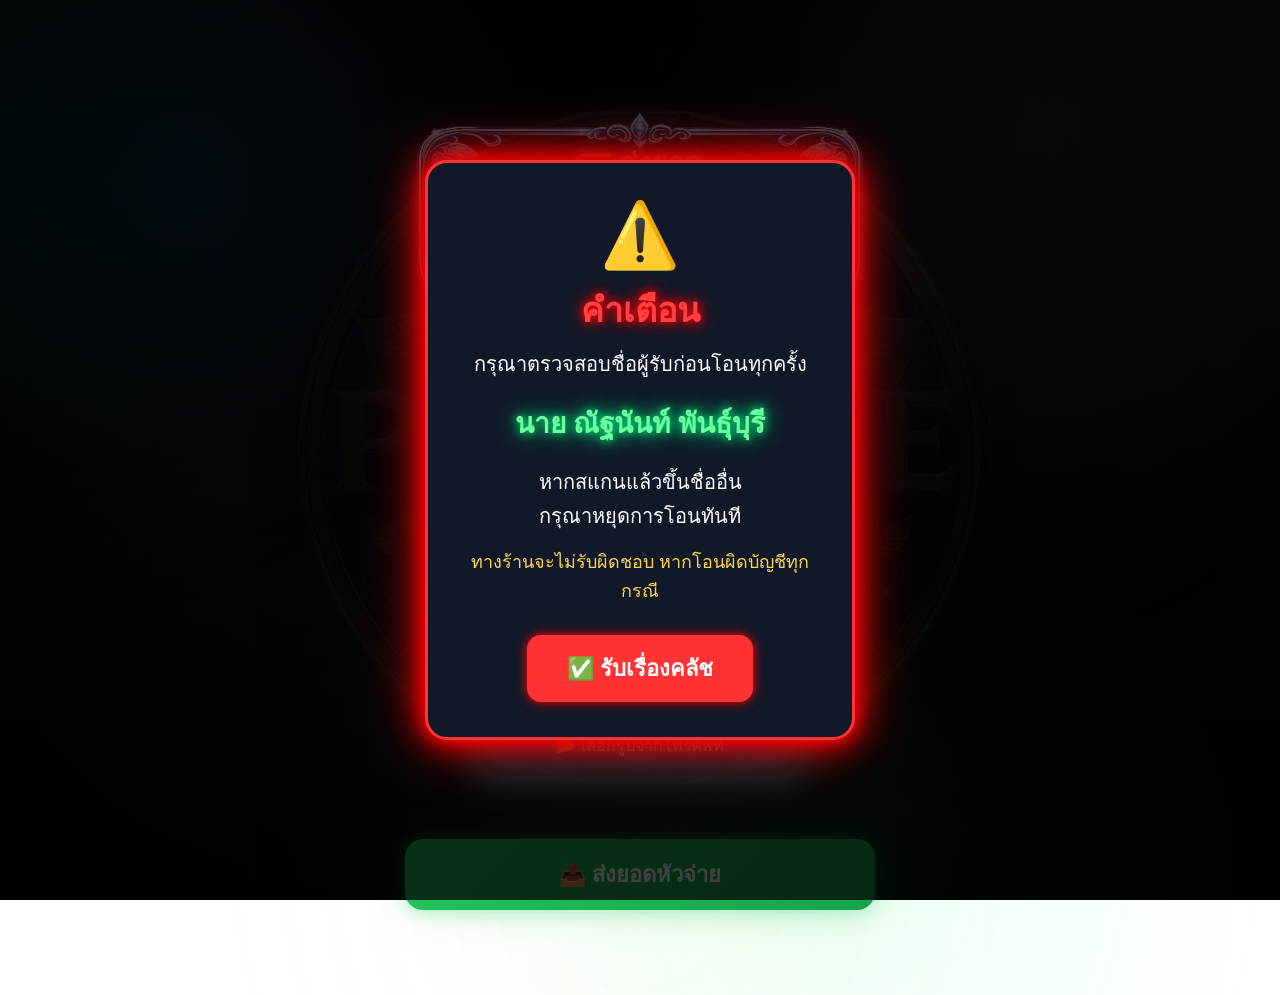
==== commit 3b57cf27: "Update pay.html" ====
--- a/pay.html
+++ b/pay.html
@@ -92,7 +92,7 @@
         hidden>
 
     <label for="slip" class="upload-btn">
-        📂 จิ่มจุ่มรูป
+        📂 เลือกรูปจากโทรศัพท์
     </label>
 
 </div>  
--- a/style.css
+++ b/style.css
@@ -37,12 +37,12 @@
 .qr{width:60%;max-width:220px;display:block;background:none;padding:0;border:none;}
 .qr-name{margin-top:18px;font-size:20px;text-align:center;color:#fff;text-shadow:0 0 8px rgba(255,255,255,.9),0 0 18px rgba(255,255,255,.45);}
 .qr-title{text-align:center;margin-bottom:18px;}
-.slip-frame{position:relative;width:320px;max-width:90%;margin:18px auto;border-radius:22px;padding:18px;display:flex;justify-content:center;align-items:center;background:url("img/detail-blue.png") center/100% 100% no-repeat;box-shadow:0 0 18px rgba(80,180,255,.35),0 0 45px rgba(80,180,255,.18);animation:blueAura 2.8s ease-in-out infinite;}
+.slip-frame{position:relative;width:320px;max-width:90%;margin:18px auto;border-radius:22px;padding:18px;display:flex;flex-direction:column;justify-content:center;align-items:center;gap:15px;                   /* เว้นระหว่างรูปกับปุ่ม */background:transparent;box-shadow:0 0 18px rgba(80,180,255,.35),0 0 45px rgba(80,180,255,.18);animation:blueAura 2.8s ease-in-out infinite;}
 .slip-frame::after{content:"";position:absolute;inset:-8px;border-radius:22px;background:#4fc3ff;filter:blur(18px);opacity:.6;z-index:-1;animation:summaryGlow 2.8s ease-in-out infinite;}
 .slip-frame #slip{width:88%;margin:0;}
-.slip-preview{display:block;width:100%;max-width:280px;margin:0 auto 20px;border-radius:18px;object-fit:cover;}
+.slip-preview{display:block;max-width:280px;width:100%;border-radius:16px;margin:0 auto;}
 .slip-preview:hover{transform:scale(1.02);box-shadow:0 0 22px rgba(80,200,255,.7),0 0 45px rgba(80,200,255,.35);}
-.upload-btn{display:inline-block;padding:14px 28px;background:#2563eb;border-radius:14px;cursor:pointer;font-size:13px;font-weight:bold;color:#fff;transition:.25s;}
+.upload-btn{display:block;width:220px;margin:0 auto;text-align:center;}
 .upload-btn:hover{transform:scale(1.04);}
 .loading-logo{width:180px;max-width:70vw;margin-bottom:25px;animation:logoSpin 2.8s linear infinite,loadingGlow 2s ease-in-out infinite;filter:drop-shadow(0 0 15px #ffd700)drop-shadow(0 0 30px #00ff99)drop-shadow(0 0 45px #00cfff);}
 
